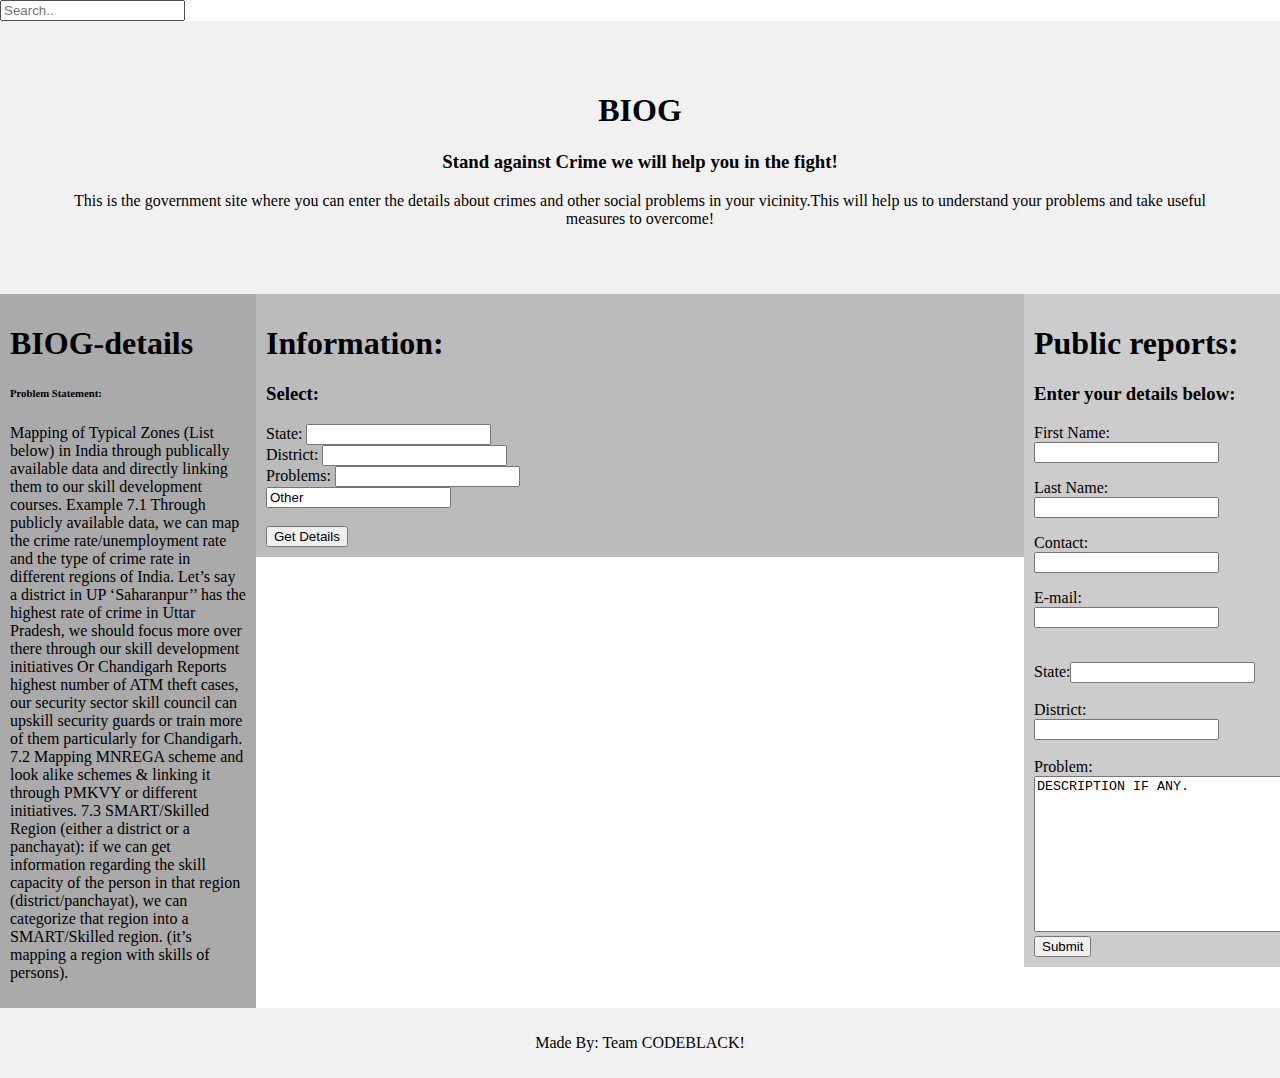
==== index.html @ 020fc1e1 "uploaded files" ====
<!DOCTYPE html>
<html lang="en">
<head>

<link rel="stylesheet" type="text/css" href="mystyle.css">
<title>CSS Template</title>
<meta charset="utf-8">
<meta name="viewport" content="width=device-width, initial-scale=1">

</head>
<body>
<form>
  <input type="text" name="search" placeholder="Search..">
</form>

<div class="header">
<h1>BIOG</h1>
  <h3>Stand against Crime we will help you in the fight!</h3>
  <p>This is the government site where you can enter the details about crimes and other social problems in your vicinity.This will help us to understand your problems and take useful measures to overcome!</p>
</div>

<div class="row">
  <div class="column side" style="background-color:#aaa;">
<h1>  BIOG-details</h1>

<h6>Problem Statement:</h6>
<p>Mapping of Typical Zones (List below) in India through publically available data and directly linking them to our skill development courses. Example 7.1 Through publicly available data, we can map the crime rate/unemployment rate and the type of crime rate in different regions of India. Let’s say a district in UP ‘Saharanpur’’ has the highest rate of crime in Uttar Pradesh, we should focus more over there through our skill development initiatives Or Chandigarh Reports highest number of ATM theft cases, our security sector skill council can upskill security guards or train more of them particularly for Chandigarh. 7.2 Mapping MNREGA scheme and look alike schemes & linking it through PMKVY or different initiatives. 7.3 SMART/Skilled Region (either a district or a panchayat): if we can get information regarding the skill capacity of the person in that region (district/panchayat), we can categorize that region into a SMART/Skilled region. (it’s mapping a region with skills of persons).</p>





</div>
  <div class="column middle" style="background-color:#bbb;"><h1>Information:</h1>
<form><h3>Select:</h3>
	State:  <input list="States" name="States">
  <datalist id="States">
    <option value="Maharashtra">
    <option value="Delhi">
    <option value="West Bengal">
    <option value="Andhra Pradesh">
    <option value="Madhya Pradesh">
  </datalist><br>
   District: <input list="States" name="States">
  <datalist id="States">
    <option value="Maharashtra">
    <option value="Delhi">
    <option value="West Bengal">
    <option value="Andhra Pradesh">
    <option value="Madhya Pradesh">
  </datalist><br>
     Problems: <input list="problems" name="problems">
  <datalist id="problems">
    <option value="Crime">
    <option value="Unemployment">
    <option value="Other">
    
  </datalist><br>
  	<input list="other" name="other" value="Other">
  <datalist id="other">
 
    <option value="Other">
  </datalist><br>
 

 <br>
 
  <input type="button" onclick="alert('This will get the information about what measures should be taken in particular area!')" onclick="submit" value="Get Details">
</form>


   </div>
  <div class="column side" style="background-color:#ccc;">
  	<h1>Public reports:</h1>
  	<h3>Enter your details below:</h3>
  <form action="/action_page.php">
  <p>First Name:<input type="text" name="firstname" ></p>
 <p>Last Name:  <input type="text" name="lastname" ></p>
 <p> Contact:   <input type="contact" name="firstname"></p>
<p>E-mail:      <input type="email" name="email"></p><br>
    State:<input list="States" name="States">

  <datalist id="States">
    <option value="Maharashtra">
    <option value="Delhi">
    <option value="West Bengal">
    <option value="Andhra Pradesh">
    <option value="Madhya Pradesh">
  </datalist><br>
  <br>
 District:
<input list="district" name="District">
 <datalist id="district">
    <option value="Maharashtra">
    <option value="Delhi">
    <option value="West Bengal">
    <option value="Andhra Pradesh">
    <option value="Madhya Pradesh">
  </datalist>
 <br><br>

   Problem: <textarea name="message" rows="10" cols="30">DESCRIPTION IF ANY.</textarea>
  <br>
  
  <input type="submit" value="Submit">
</form></div>
</div>

<div class="footer">
  <p>Made By: Team CODEBLACK!</p>
</div>

</body>
</html>
---- mystyle.css ----
* {
    box-sizing: border-box;
}

body {
    margin: 0;
}


.header {
    background-color: #f1f1f1;
    padding: 50px;
    text-align: center;
}

.column {
    float: left;
    padding: 10px;
    height: 300px; 
}

.column.side {
    width: 20%;
    height: 100%;
}

.column.middle {
    width: 60%;
    height: 100%;
}

.row:after {
    content: "";
    display: table;
    clear: both;
}


.footer {
    background-color: #f1f1f1;
    padding: 10px;
    text-align: center;
}

@media (max-width: 600px) {
    .column.side, .column.middle {
        width: 100%;
    }
}
input[type=text,email,contact] {
    width: 100%;
    border-radius: 4px;
    font-size: 12px;
    text-align: left;
    background-color: white; 
    background-repeat: no-repeat;
    padding: 12px 20px 12px 40px;
  
}
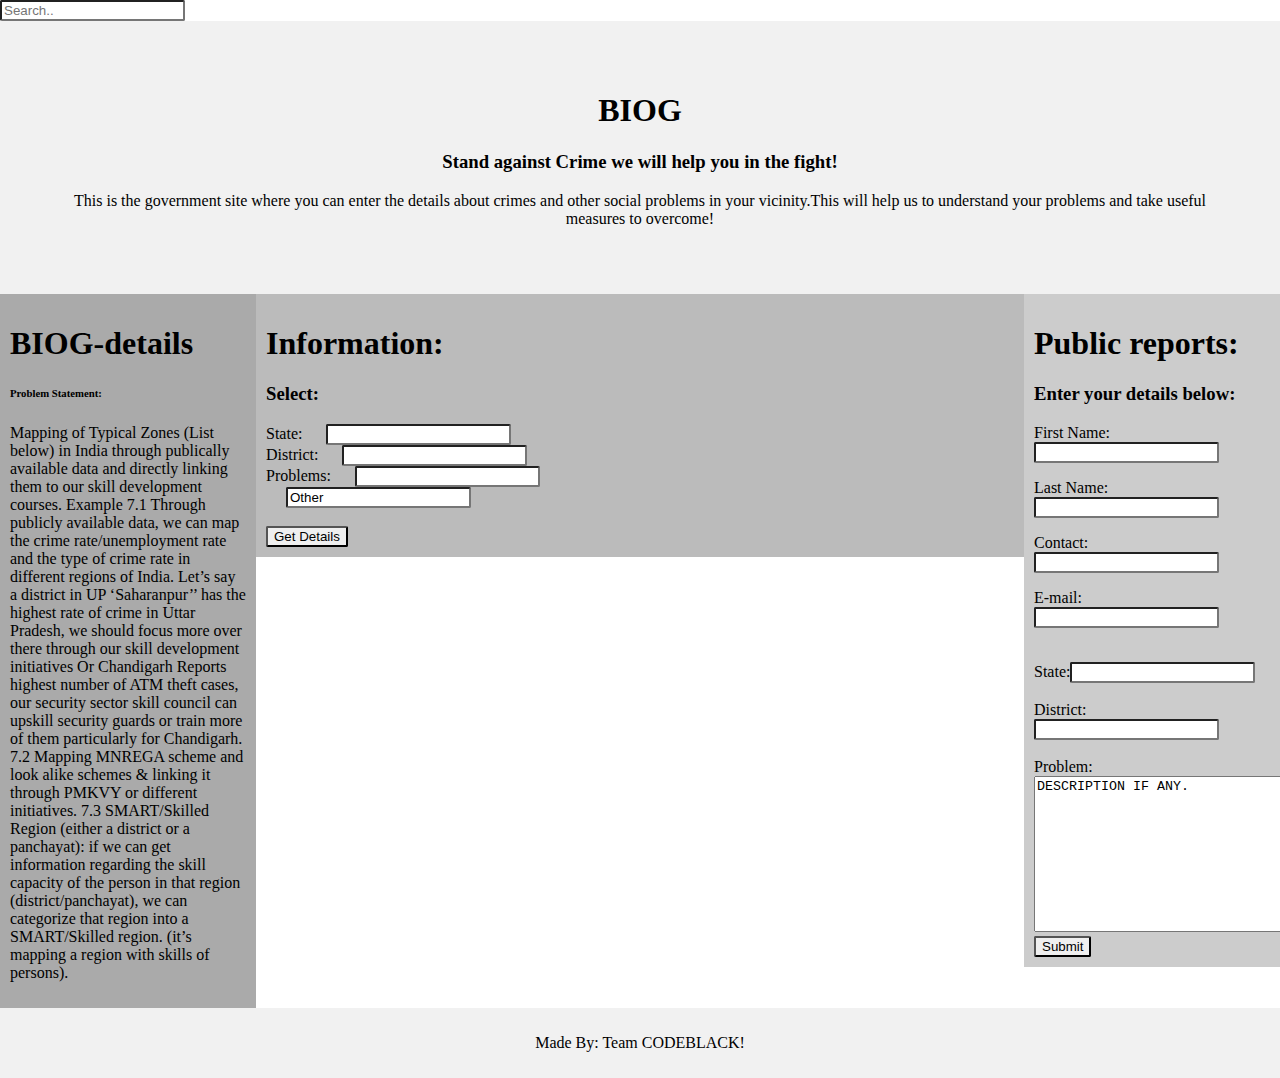
==== commit 6a8579e0: "thigs changed" ====
--- a/index.html
+++ b/index.html
@@ -3,7 +3,7 @@
 <head>
 
 <link rel="stylesheet" type="text/css" href="mystyle.css">
-<title>CSS Template</title>
+<title>BIOG</title>
 <meta charset="utf-8">
 <meta name="viewport" content="width=device-width, initial-scale=1">
 
@@ -33,7 +33,7 @@
 </div>
   <div class="column middle" style="background-color:#bbb;"><h1>Information:</h1>
 <form><h3>Select:</h3>
-	State:  <input list="States" name="States">
+	State:  <input class="leftinput" list="States" name="States">
   <datalist id="States">
     <option value="Maharashtra">
     <option value="Delhi">
@@ -41,7 +41,7 @@
     <option value="Andhra Pradesh">
     <option value="Madhya Pradesh">
   </datalist><br>
-   District: <input list="States" name="States">
+   District: <input class="leftinput" list="States" name="States">
   <datalist id="States">
     <option value="Maharashtra">
     <option value="Delhi">
@@ -49,14 +49,14 @@
     <option value="Andhra Pradesh">
     <option value="Madhya Pradesh">
   </datalist><br>
-     Problems: <input list="problems" name="problems">
+     Problems: <input class="leftinput" list="problems" name="problems">
   <datalist id="problems">
     <option value="Crime">
     <option value="Unemployment">
     <option value="Other">
     
   </datalist><br>
-  	<input list="other" name="other" value="Other">
+  	<input list="other" class="leftinput" name="other" value="Other">
   <datalist id="other">
  
     <option value="Other">
--- a/mystyle.css
+++ b/mystyle.css
@@ -34,8 +34,12 @@
     display: table;
     clear: both;
 }
-
-
+input{
+    border-radius: 2px;
+}
+.leftinput{
+    margin-left: 20px;
+}
 .footer {
     background-color: #f1f1f1;
     padding: 10px;
